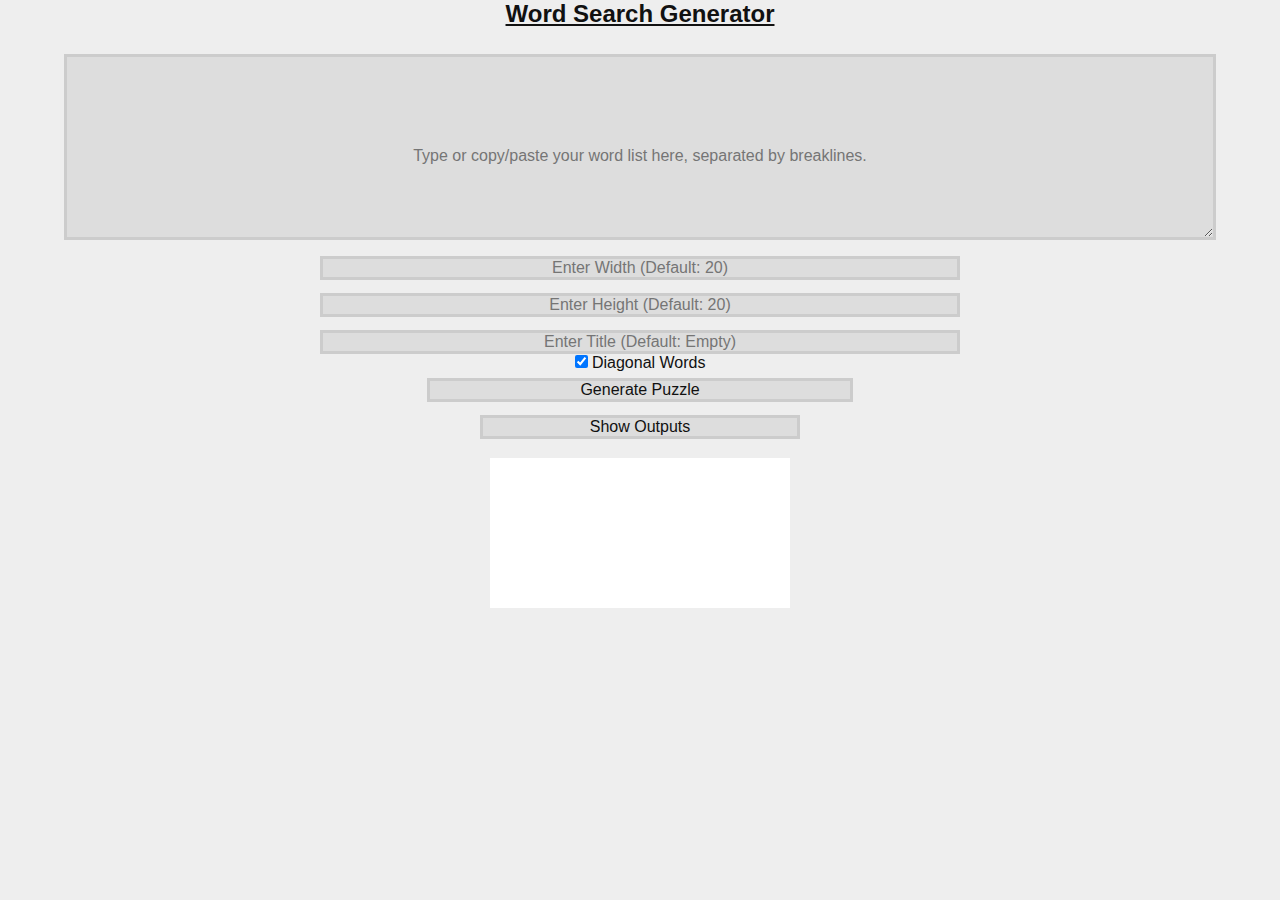
==== index.html @ 78dec429 "Redid canvas. I think good?" ====
<!DOCTYPE html>
<html lang="en" dir="ltr">
	<head>
		<meta http-equiv="Content-Type" content="text/html" charset="utf-8">
		<title>Word Search Generator</title>
		<meta name=viewport content="width=device-width, initial-scale=1">
		<link rel="stylesheet" type="text/css" href="style.css">
	</head>
	<body>
		<h1 id="title">Word Search Generator</h1>
		<div id="wrapper">
			<div>
			<textarea id="wordList" rows="10" cols="100" placeholder="




Type or copy/paste your word list here, separated by breaklines."></textarea>
			<div>
					<input type="text" id="setWidth" placeholder="Enter Width (Default: 20)">
			</div>
			<div>
				<input type="text" id="setHeight" placeholder="Enter Height (Default: 20)">
			</div>
			<input type="text" id="puzzleTitle" placeholder="Enter Title (Default: Empty)"><br>
			<input type="checkbox" id="diagonalsCheck" class="checkbox" checked="true"> Diagonal Words<br>
			<button type="button" id="generatePuzzle" onclick="generatePuzzle();">Generate Puzzle</button><br>
			<button type="button" onclick="document.getElementById('outputs').style.display = 'flex';">Show Outputs</button>
		</div>
			<canvas id="canvas">Your browser doesn't support the canvas tag, please update to a newer browser.</canvas>
			<pre id="textDisplay"></pre>
		</div>
		<div id="outputs">
			<a href="" download="Puzzle.png" class="download" id="imageDownload">[Download]<br>[Image]</a><br>
			<a href="" download="AnsweredPuzzle.png" class="download" id="answeredImageDownload">[Download]<br>[Answered]</a><br>
			<button type="button" id="copyText" onclick="copyText();">[Copy]<br>[Text]</button>
			<button type="button" style="margin:0;width:5vw;height:5vh;flex:initial;align-self:flex-start;" onclick="document.getElementById('outputs').style.display = 'none';">X</button>
		</div>
<script src="script.js" charset="utf-8" type="text/javascript"></script>
	</body>
</html>
---- style.css ----
* {
	margin: 0;
	padding: 0;
	box-sizing: border-box;
	background-color: #eee;
	color: #111;
	font-size: 1em;
	font-family: Arial, sans-serif;
	text-align: center;
}

#title {
	font-size: 1.5em;
	text-align: center;
}

#wrapper {
	margin: 1vw;
	display: flex;
	flex-direction: column;
	justify-content: center;
	align-items: stretch;
}

#wrapper div {
	margin: 1vw;
}

#wrapper div button {
	margin: 0.5vw;
}

h1 {
	font-weight: bold;
	text-decoration: underline;
}

h2 {
	font-weight: normal;
	text-decoration: underline;
}

textarea {
	border: solid 0.25vw #ccc;
	background-color: #ddd;
	width: 90vw;
}

input {
	width: 50vw;
	border: solid 0.25vw #ccc;
	background-color: #ddd;
}

.checkbox {
	width: auto;
}

#generatePuzzle {
	width: 33.333vw;
}

button {
width: 25vw;
	border: solid 0.25vw #ccc;
	background-color: #ddd;
}

canvas {
	background-color: #fff;
	align-self: center;
	/*width: 50vw;
	height: 50vw;*/
	float: right;
}

#outputs {
	width: 90vw;
	height: 10vh;
	position: fixed;
	top: 5vh;
	left: 5vw;
	border: solid 0.25vw #ccc;
	background-color: #ddd;
	display: flex;
	justify-content: space-around;
	align-items: center;
	display: none;
}

#outputs a {
	font-size: 2.75vh;
	margin: 1vw 1vh;
	flex: 1;
	height: 8vh;
	border: solid 0.25vw #bbb;
	background-color: #ccc;
	text-decoration: none;
}

#outputs button {
	font-size: 2.75vh;
	margin: 1vw 1vh;
	flex: 1;
	height: 8vh;
	border: solid 0.25vw #bbb;
	background-color: #ccc;
	text-decoration: none;
}
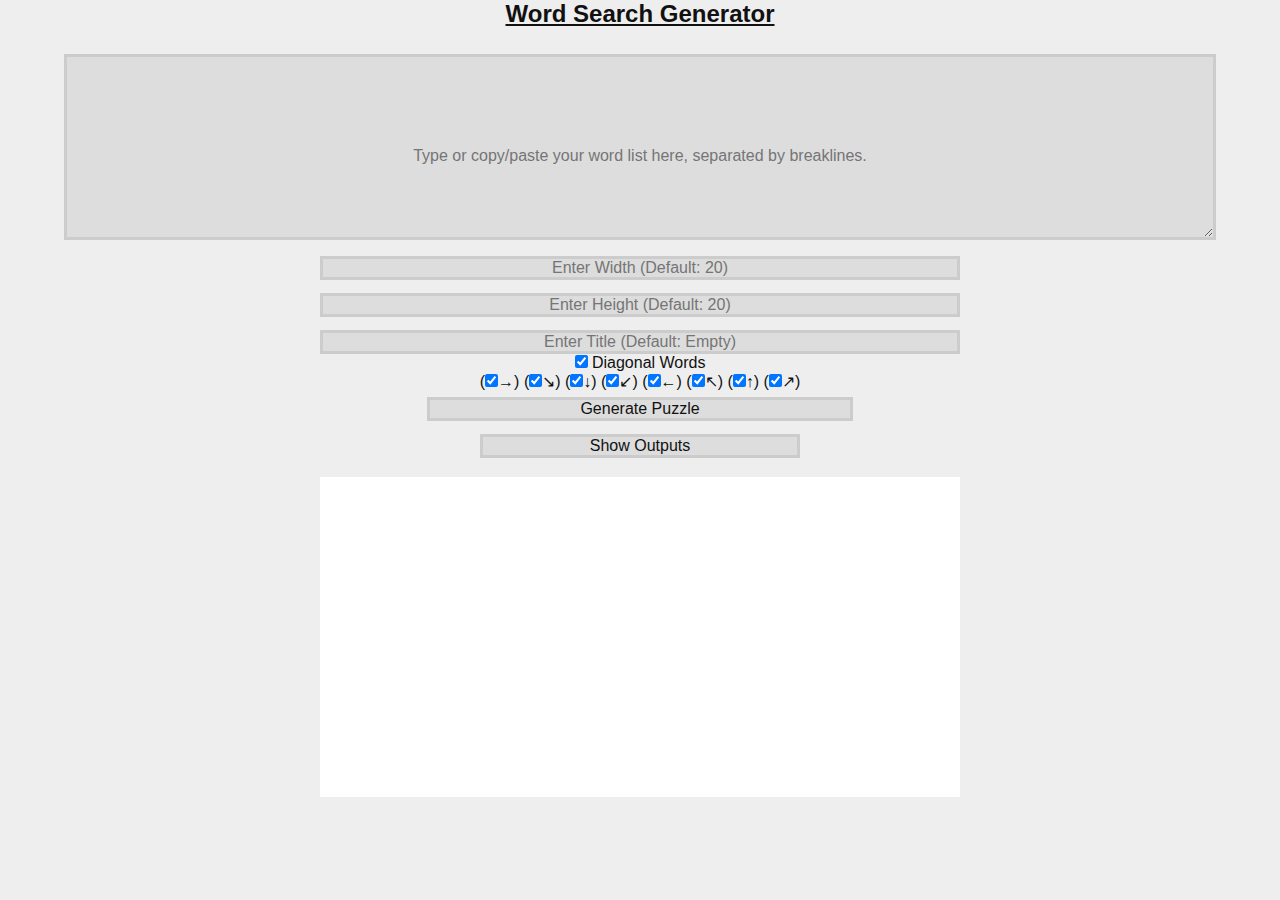
==== commit f874b065: "Fixed bug with no possible directions." ====
--- a/index.html
+++ b/index.html
@@ -24,6 +24,7 @@
 			</div>
 			<input type="text" id="puzzleTitle" placeholder="Enter Title (Default: Empty)"><br>
 			<input type="checkbox" id="diagonalsCheck" class="checkbox" checked="true"> Diagonal Words<br>
+			(<input type="checkbox" id="eCheck" class="checkbox" checked="true">→) (<input type="checkbox" id="seCheck" class="checkbox" checked="true">↘) (<input type="checkbox" id="sCheck" class="checkbox" checked="true">↓) (<input type="checkbox" id="swCheck" class="checkbox" checked="true">↙) (<input type="checkbox" id="wCheck" class="checkbox" checked="true">←) (<input type="checkbox" id="nwCheck" class="checkbox" checked="true">↖) (<input type="checkbox" id="nCheck" class="checkbox" checked="true">↑) (<input type="checkbox" id="neCheck" class="checkbox" checked="true">↗)<br>
 			<button type="button" id="generatePuzzle" onclick="generatePuzzle();">Generate Puzzle</button><br>
 			<button type="button" onclick="document.getElementById('outputs').style.display = 'flex';">Show Outputs</button>
 		</div>
--- a/style.css
+++ b/style.css
@@ -69,8 +69,7 @@
 canvas {
 	background-color: #fff;
 	align-self: center;
-	/*width: 50vw;
-	height: 50vw;*/
+	width: 50vw;
 	float: right;
 }
 
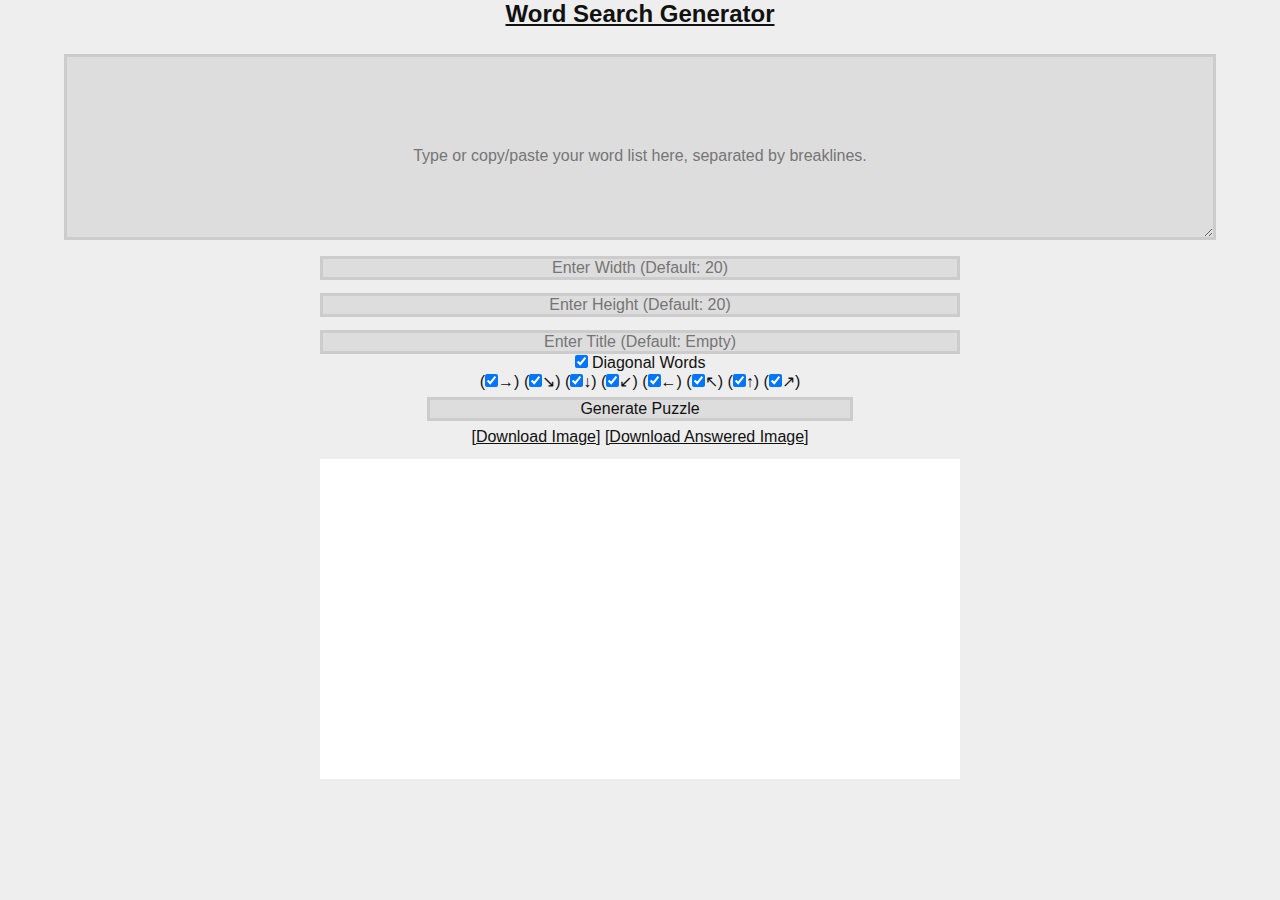
==== commit b6ec6727: "Removed copy text part alert part (just not needed) & the outputs menu.☺" ====
--- a/index.html
+++ b/index.html
@@ -26,17 +26,12 @@
 			<input type="checkbox" id="diagonalsCheck" class="checkbox" checked="true"> Diagonal Words<br>
 			(<input type="checkbox" id="eCheck" class="checkbox" checked="true">→) (<input type="checkbox" id="seCheck" class="checkbox" checked="true">↘) (<input type="checkbox" id="sCheck" class="checkbox" checked="true">↓) (<input type="checkbox" id="swCheck" class="checkbox" checked="true">↙) (<input type="checkbox" id="wCheck" class="checkbox" checked="true">←) (<input type="checkbox" id="nwCheck" class="checkbox" checked="true">↖) (<input type="checkbox" id="nCheck" class="checkbox" checked="true">↑) (<input type="checkbox" id="neCheck" class="checkbox" checked="true">↗)<br>
 			<button type="button" id="generatePuzzle" onclick="generatePuzzle();">Generate Puzzle</button><br>
-			<button type="button" onclick="document.getElementById('outputs').style.display = 'flex';">Show Outputs</button>
+			<a href="" download="Puzzle.png" class="download" id="imageDownload">[Download Image]</a>
+			<a href="" download="AnsweredPuzzle.png" class="download" id="answeredImageDownload">[Download Answered Image]</a><br>
 		</div>
 			<canvas id="canvas">Your browser doesn't support the canvas tag, please update to a newer browser.</canvas>
 			<pre id="textDisplay"></pre>
 		</div>
-		<div id="outputs">
-			<a href="" download="Puzzle.png" class="download" id="imageDownload">[Download]<br>[Image]</a><br>
-			<a href="" download="AnsweredPuzzle.png" class="download" id="answeredImageDownload">[Download]<br>[Answered]</a><br>
-			<button type="button" id="copyText" onclick="copyText();">[Copy]<br>[Text]</button>
-			<button type="button" style="margin:0;width:5vw;height:5vh;flex:initial;align-self:flex-start;" onclick="document.getElementById('outputs').style.display = 'none';">X</button>
-		</div>
 <script src="script.js" charset="utf-8" type="text/javascript"></script>
 	</body>
 </html>
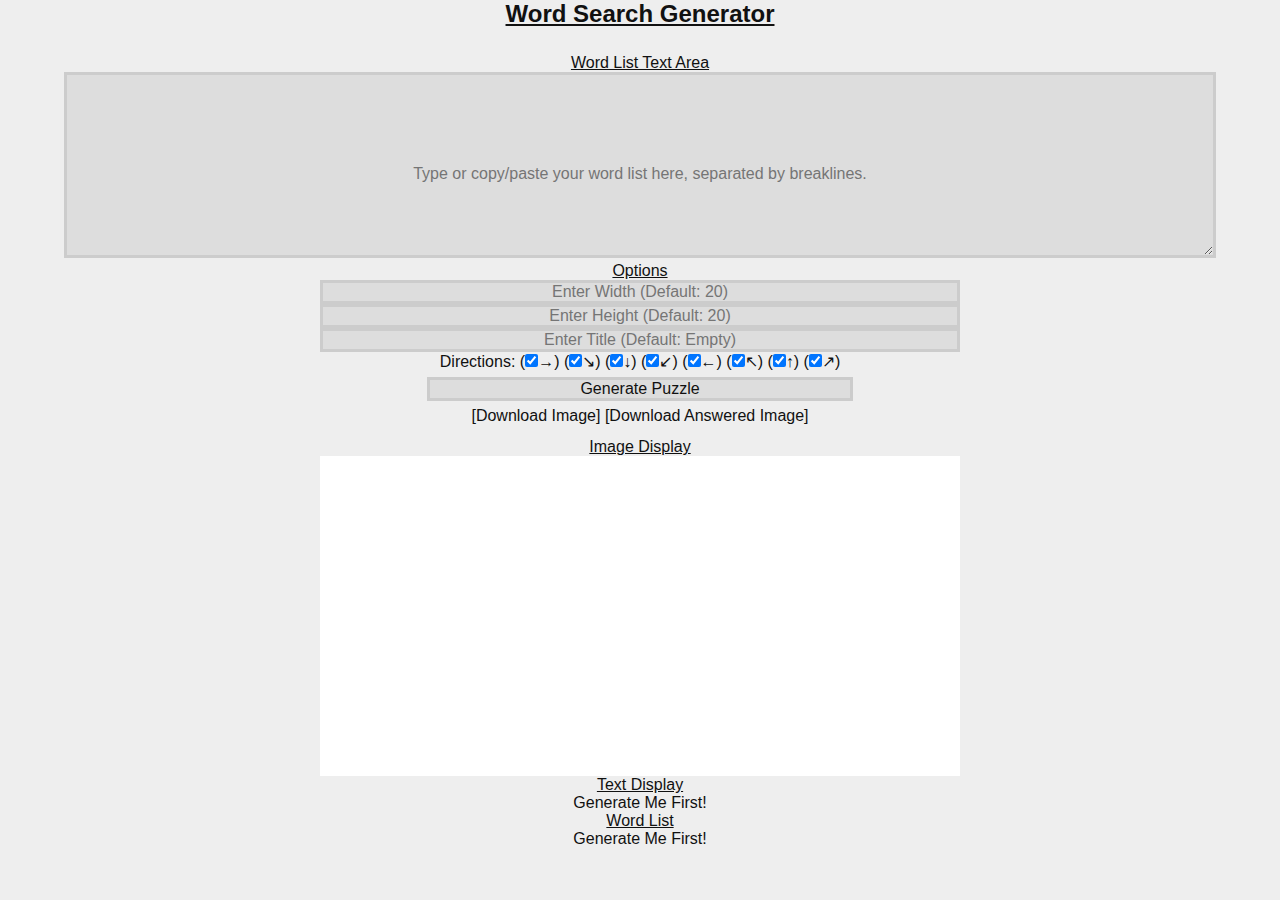
==== commit 4b0cff66: "Added word list display and headers to each section." ====
--- a/index.html
+++ b/index.html
@@ -10,27 +10,28 @@
 		<h1 id="title">Word Search Generator</h1>
 		<div id="wrapper">
 			<div>
+				<h2>Word List Text Area</h2>
 			<textarea id="wordList" rows="10" cols="100" placeholder="
 
 
 
 
 Type or copy/paste your word list here, separated by breaklines."></textarea>
-			<div>
-					<input type="text" id="setWidth" placeholder="Enter Width (Default: 20)">
-			</div>
-			<div>
-				<input type="text" id="setHeight" placeholder="Enter Height (Default: 20)">
-			</div>
+			<h2>Options</h2>
+			<input type="text" id="setWidth" placeholder="Enter Width (Default: 20)">
+			<input type="text" id="setHeight" placeholder="Enter Height (Default: 20)">
 			<input type="text" id="puzzleTitle" placeholder="Enter Title (Default: Empty)"><br>
-			<input type="checkbox" id="diagonalsCheck" class="checkbox" checked="true"> Diagonal Words<br>
-			(<input type="checkbox" id="eCheck" class="checkbox" checked="true">→) (<input type="checkbox" id="seCheck" class="checkbox" checked="true">↘) (<input type="checkbox" id="sCheck" class="checkbox" checked="true">↓) (<input type="checkbox" id="swCheck" class="checkbox" checked="true">↙) (<input type="checkbox" id="wCheck" class="checkbox" checked="true">←) (<input type="checkbox" id="nwCheck" class="checkbox" checked="true">↖) (<input type="checkbox" id="nCheck" class="checkbox" checked="true">↑) (<input type="checkbox" id="neCheck" class="checkbox" checked="true">↗)<br>
+			Directions: (<input type="checkbox" id="eCheck" class="checkbox" checked="true">→) (<input type="checkbox" id="seCheck" class="checkbox" checked="true">↘) (<input type="checkbox" id="sCheck" class="checkbox" checked="true">↓) (<input type="checkbox" id="swCheck" class="checkbox" checked="true">↙) (<input type="checkbox" id="wCheck" class="checkbox" checked="true">←) (<input type="checkbox" id="nwCheck" class="checkbox" checked="true">↖) (<input type="checkbox" id="nCheck" class="checkbox" checked="true">↑) (<input type="checkbox" id="neCheck" class="checkbox" checked="true">↗)<br>
 			<button type="button" id="generatePuzzle" onclick="generatePuzzle();">Generate Puzzle</button><br>
 			<a href="" download="Puzzle.png" class="download" id="imageDownload">[Download Image]</a>
 			<a href="" download="AnsweredPuzzle.png" class="download" id="answeredImageDownload">[Download Answered Image]</a><br>
 		</div>
+			<h2>Image Display</h2>
 			<canvas id="canvas">Your browser doesn't support the canvas tag, please update to a newer browser.</canvas>
-			<pre id="textDisplay"></pre>
+			<h2>Text Display</h2>
+			<pre id="textDisplay">Generate Me First!</pre>
+			<h2>Word List</h2>
+			<pre id="wordListDisplay">Generate Me First!</pre>
 		</div>
 <script src="script.js" charset="utf-8" type="text/javascript"></script>
 	</body>
--- a/style.css
+++ b/style.css
@@ -73,36 +73,18 @@
 	float: right;
 }
 
-#outputs {
-	width: 90vw;
-	height: 10vh;
-	position: fixed;
-	top: 5vh;
-	left: 5vw;
-	border: solid 0.25vw #ccc;
-	background-color: #ddd;
-	display: flex;
-	justify-content: space-around;
-	align-items: center;
-	display: none;
-}
-
-#outputs a {
-	font-size: 2.75vh;
-	margin: 1vw 1vh;
-	flex: 1;
-	height: 8vh;
-	border: solid 0.25vw #bbb;
-	background-color: #ccc;
+a {
 	text-decoration: none;
 }
 
-#outputs button {
-	font-size: 2.75vh;
-	margin: 1vw 1vh;
-	flex: 1;
-	height: 8vh;
-	border: solid 0.25vw #bbb;
-	background-color: #ccc;
-	text-decoration: none;
+a:hover {
+	text-decoration: underline overline;
 }
+
+a:focus {
+	text-decoration: underline overline;
+}
+
+a:active {
+	text-decoration: underline overline;
+}
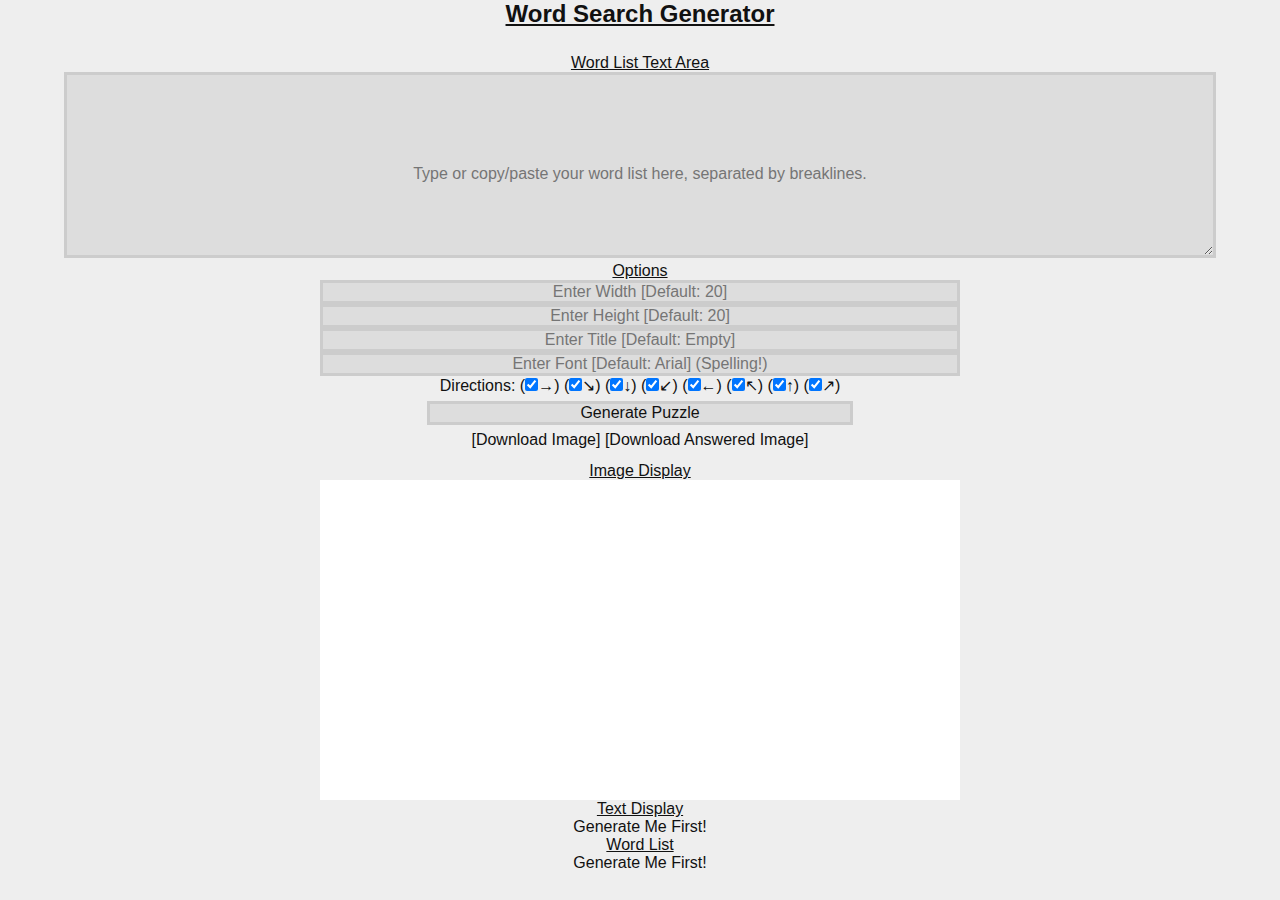
==== commit 282b4718: "Added option textarea for canvas font." ====
--- a/index.html
+++ b/index.html
@@ -18,9 +18,10 @@
 
 Type or copy/paste your word list here, separated by breaklines."></textarea>
 			<h2>Options</h2>
-			<input type="text" id="setWidth" placeholder="Enter Width (Default: 20)">
-			<input type="text" id="setHeight" placeholder="Enter Height (Default: 20)">
-			<input type="text" id="puzzleTitle" placeholder="Enter Title (Default: Empty)"><br>
+			<input type="text" id="setWidth" placeholder="Enter Width [Default: 20]">
+			<input type="text" id="setHeight" placeholder="Enter Height [Default: 20]">
+			<input type="text" id="puzzleTitle" placeholder="Enter Title [Default: Empty]">
+			<input type="text" id="puzzleFont" placeholder="Enter Font [Default: Arial] (Spelling!)"><br>
 			Directions: (<input type="checkbox" id="eCheck" class="checkbox" checked="true">→) (<input type="checkbox" id="seCheck" class="checkbox" checked="true">↘) (<input type="checkbox" id="sCheck" class="checkbox" checked="true">↓) (<input type="checkbox" id="swCheck" class="checkbox" checked="true">↙) (<input type="checkbox" id="wCheck" class="checkbox" checked="true">←) (<input type="checkbox" id="nwCheck" class="checkbox" checked="true">↖) (<input type="checkbox" id="nCheck" class="checkbox" checked="true">↑) (<input type="checkbox" id="neCheck" class="checkbox" checked="true">↗)<br>
 			<button type="button" id="generatePuzzle" onclick="generatePuzzle();">Generate Puzzle</button><br>
 			<a href="" download="Puzzle.png" class="download" id="imageDownload">[Download Image]</a>
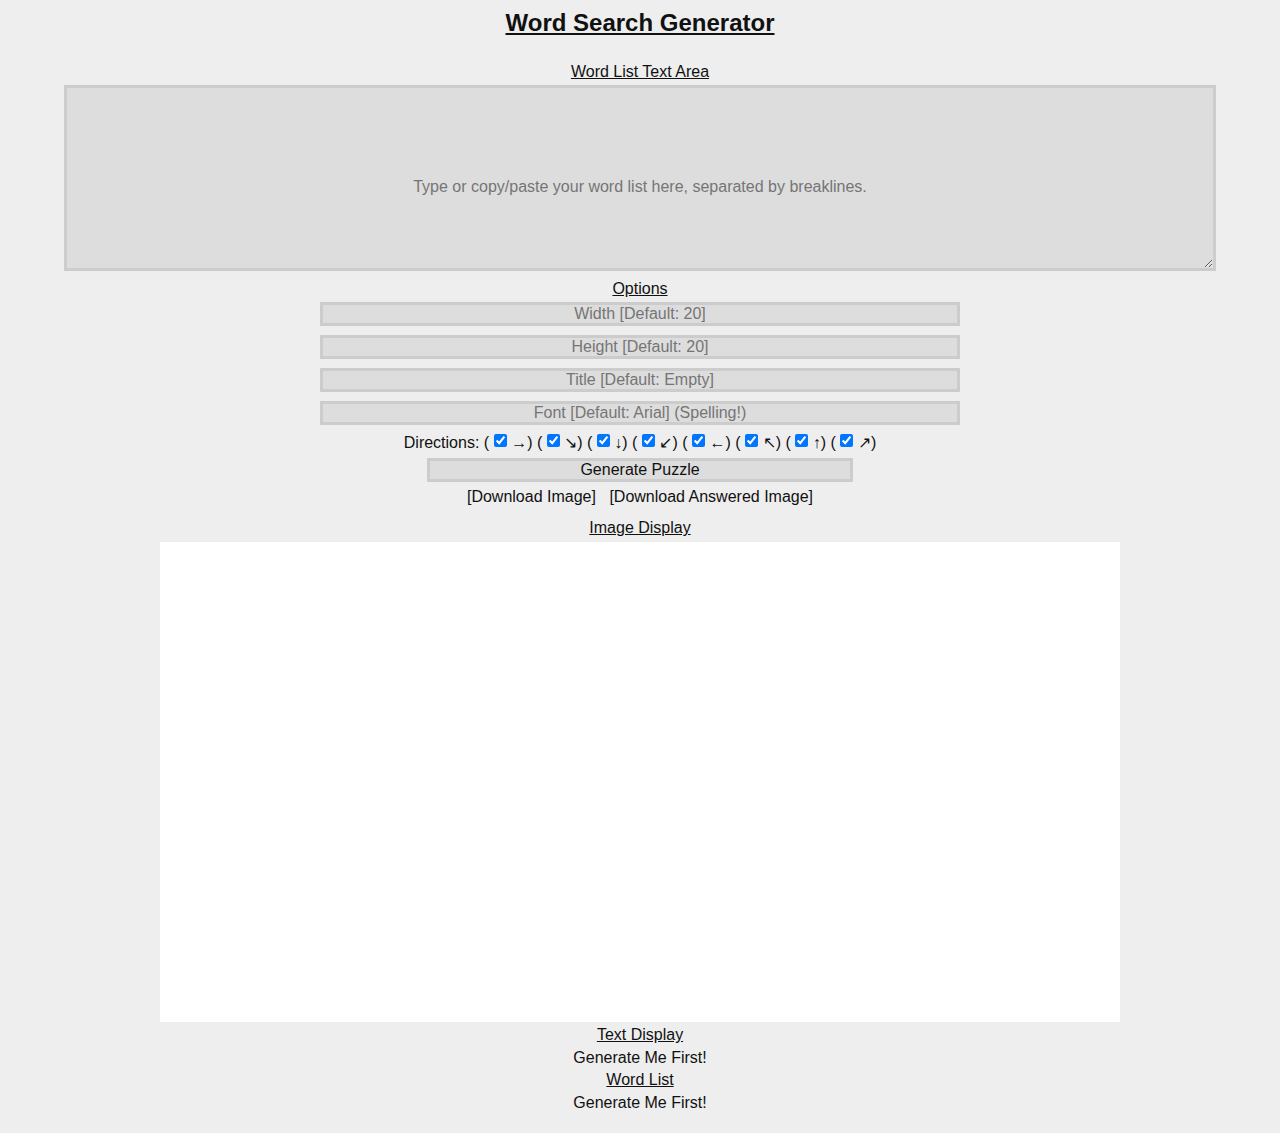
==== commit 9fe658a3: "Changed a bit of the styling." ====
--- a/index.html
+++ b/index.html
@@ -18,10 +18,10 @@
 
 Type or copy/paste your word list here, separated by breaklines."></textarea>
 			<h2>Options</h2>
-			<input type="text" id="setWidth" placeholder="Enter Width [Default: 20]">
-			<input type="text" id="setHeight" placeholder="Enter Height [Default: 20]">
-			<input type="text" id="puzzleTitle" placeholder="Enter Title [Default: Empty]">
-			<input type="text" id="puzzleFont" placeholder="Enter Font [Default: Arial] (Spelling!)"><br>
+			<input type="text" id="setWidth" placeholder="Width [Default: 20]">
+			<input type="text" id="setHeight" placeholder="Height [Default: 20]">
+			<input type="text" id="puzzleTitle" placeholder="Title [Default: Empty]">
+			<input type="text" id="puzzleFont" placeholder="Font [Default: Arial] (Spelling!)"><br>
 			Directions: (<input type="checkbox" id="eCheck" class="checkbox" checked="true">→) (<input type="checkbox" id="seCheck" class="checkbox" checked="true">↘) (<input type="checkbox" id="sCheck" class="checkbox" checked="true">↓) (<input type="checkbox" id="swCheck" class="checkbox" checked="true">↙) (<input type="checkbox" id="wCheck" class="checkbox" checked="true">←) (<input type="checkbox" id="nwCheck" class="checkbox" checked="true">↖) (<input type="checkbox" id="nCheck" class="checkbox" checked="true">↑) (<input type="checkbox" id="neCheck" class="checkbox" checked="true">↗)<br>
 			<button type="button" id="generatePuzzle" onclick="generatePuzzle();">Generate Puzzle</button><br>
 			<a href="" download="Puzzle.png" class="download" id="imageDownload">[Download Image]</a>
--- a/style.css
+++ b/style.css
@@ -1,5 +1,5 @@
 * {
-	margin: 0;
+	margin: 0.5vh;
 	padding: 0;
 	box-sizing: border-box;
 	background-color: #eee;
@@ -36,6 +36,7 @@
 }
 
 h2 {
+	margin: 0;
 	font-weight: normal;
 	text-decoration: underline;
 }
@@ -69,7 +70,7 @@
 canvas {
 	background-color: #fff;
 	align-self: center;
-	width: 50vw;
+	width: 75vw;
 	float: right;
 }
 
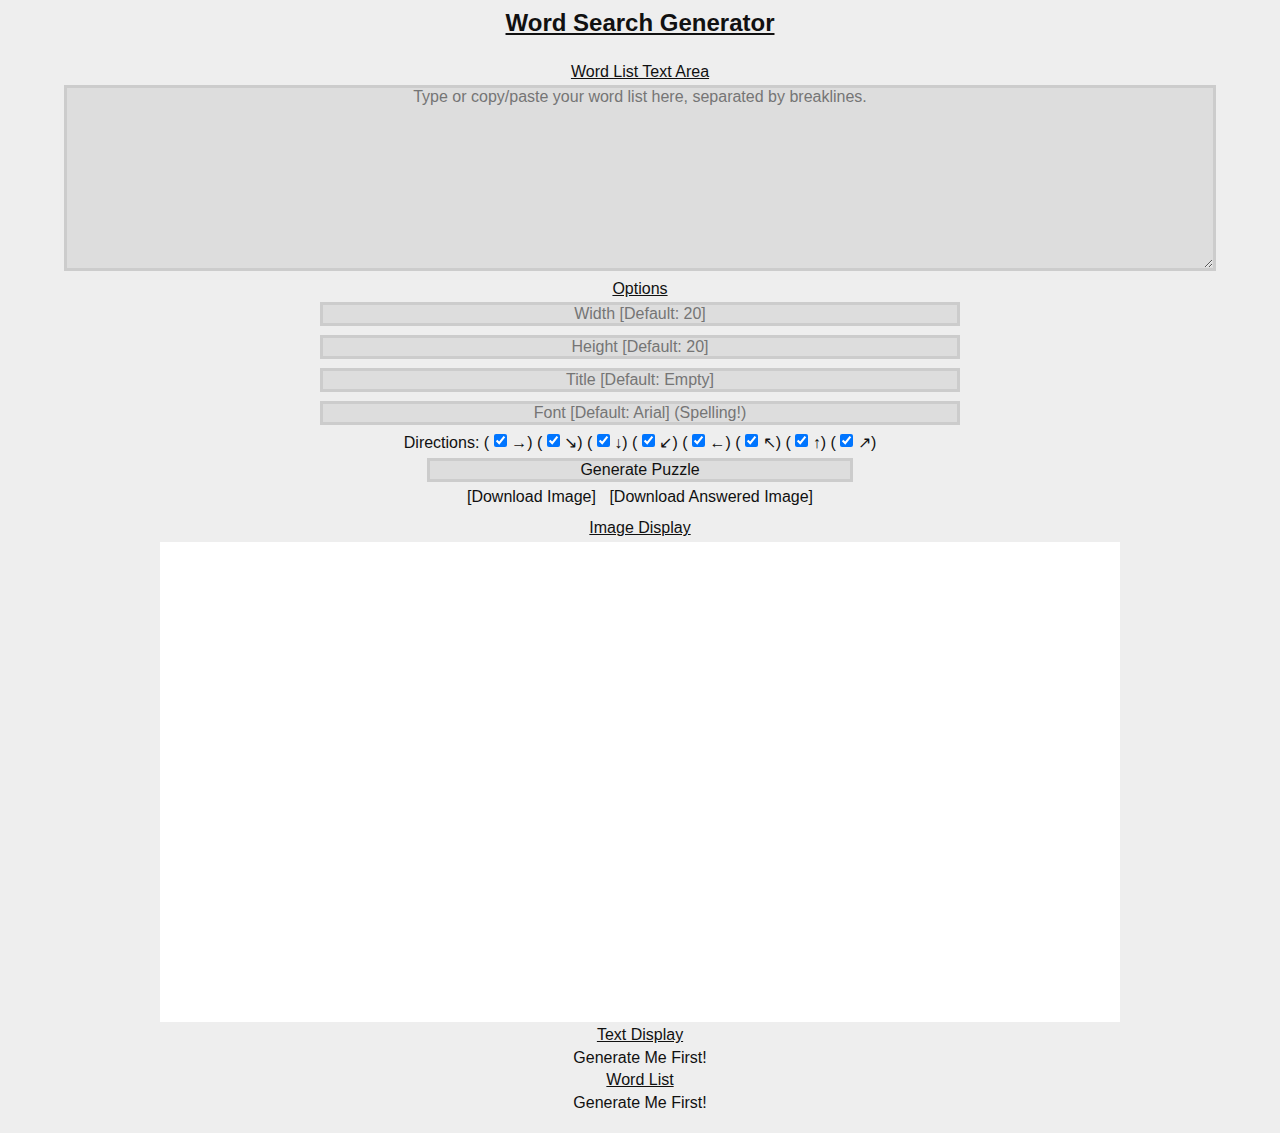
==== commit 8cbf4584: "Removed multi-lines from word list textarea." ====
--- a/index.html
+++ b/index.html
@@ -11,12 +11,7 @@
 		<div id="wrapper">
 			<div>
 				<h2>Word List Text Area</h2>
-			<textarea id="wordList" rows="10" cols="100" placeholder="
-
-
-
-
-Type or copy/paste your word list here, separated by breaklines."></textarea>
+			<textarea id="wordList" rows="10" cols="100" placeholder="Type or copy/paste your word list here, separated by breaklines."></textarea>
 			<h2>Options</h2>
 			<input type="text" id="setWidth" placeholder="Width [Default: 20]">
 			<input type="text" id="setHeight" placeholder="Height [Default: 20]">
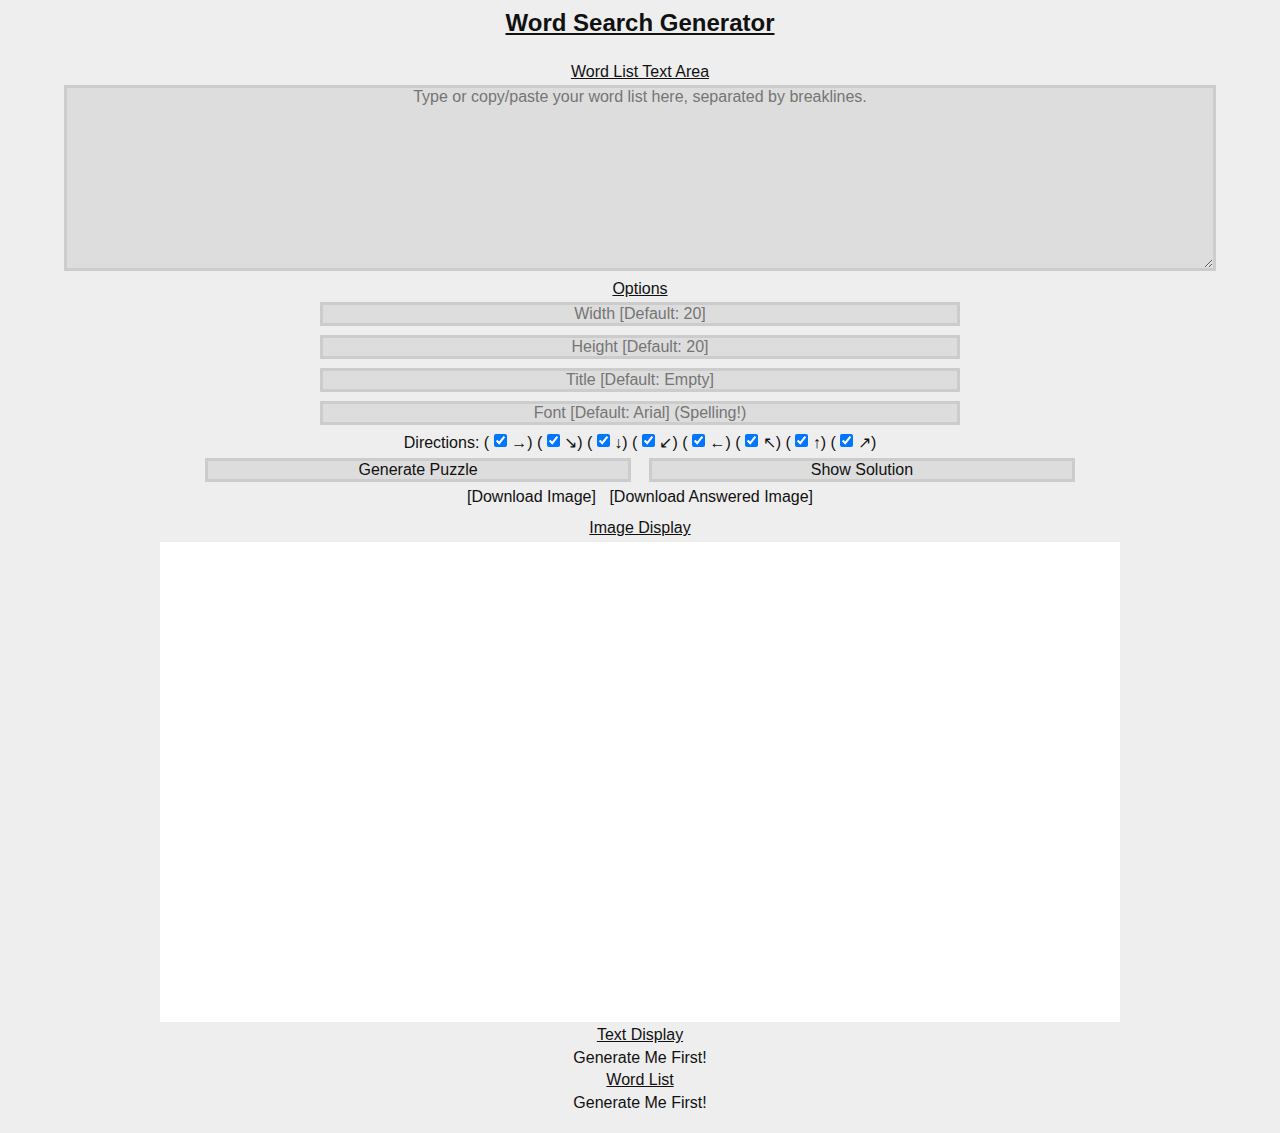
==== commit 76250c72: "Added hide solution button. The 'to-give' folder will be sent." ====
--- a/index.html
+++ b/index.html
@@ -17,8 +17,17 @@
 			<input type="text" id="setHeight" placeholder="Height [Default: 20]">
 			<input type="text" id="puzzleTitle" placeholder="Title [Default: Empty]">
 			<input type="text" id="puzzleFont" placeholder="Font [Default: Arial] (Spelling!)"><br>
-			Directions: (<input type="checkbox" id="eCheck" class="checkbox" checked="true">→) (<input type="checkbox" id="seCheck" class="checkbox" checked="true">↘) (<input type="checkbox" id="sCheck" class="checkbox" checked="true">↓) (<input type="checkbox" id="swCheck" class="checkbox" checked="true">↙) (<input type="checkbox" id="wCheck" class="checkbox" checked="true">←) (<input type="checkbox" id="nwCheck" class="checkbox" checked="true">↖) (<input type="checkbox" id="nCheck" class="checkbox" checked="true">↑) (<input type="checkbox" id="neCheck" class="checkbox" checked="true">↗)<br>
-			<button type="button" id="generatePuzzle" onclick="generatePuzzle();">Generate Puzzle</button><br>
+			Directions:
+			(<input type="checkbox" id="eCheck" class="checkbox" checked="true">→)
+			(<input type="checkbox" id="seCheck" class="checkbox" checked="true">↘)
+			(<input type="checkbox" id="sCheck" class="checkbox" checked="true">↓)
+			(<input type="checkbox" id="swCheck" class="checkbox" checked="true">↙)
+			(<input type="checkbox" id="wCheck" class="checkbox" checked="true">←)
+			(<input type="checkbox" id="nwCheck" class="checkbox" checked="true">↖)
+			(<input type="checkbox" id="nCheck" class="checkbox" checked="true">↑)
+			(<input type="checkbox" id="neCheck" class="checkbox" checked="true">↗)<br>
+			<button type="button" id="generatePuzzle" onclick="generatePuzzle();">Generate Puzzle</button>
+			<button type="button" id="showSolutionButton" name="button" onclick="solutionVisibleToggle();">Show Solution</button><br>
 			<a href="" download="Puzzle.png" class="download" id="imageDownload">[Download Image]</a>
 			<a href="" download="AnsweredPuzzle.png" class="download" id="answeredImageDownload">[Download Answered Image]</a><br>
 		</div>
--- a/style.css
+++ b/style.css
@@ -60,6 +60,9 @@
 #generatePuzzle {
 	width: 33.333vw;
 }
+#showSolutionButton {
+	width: 33.333vw;
+}
 
 button {
 width: 25vw;
